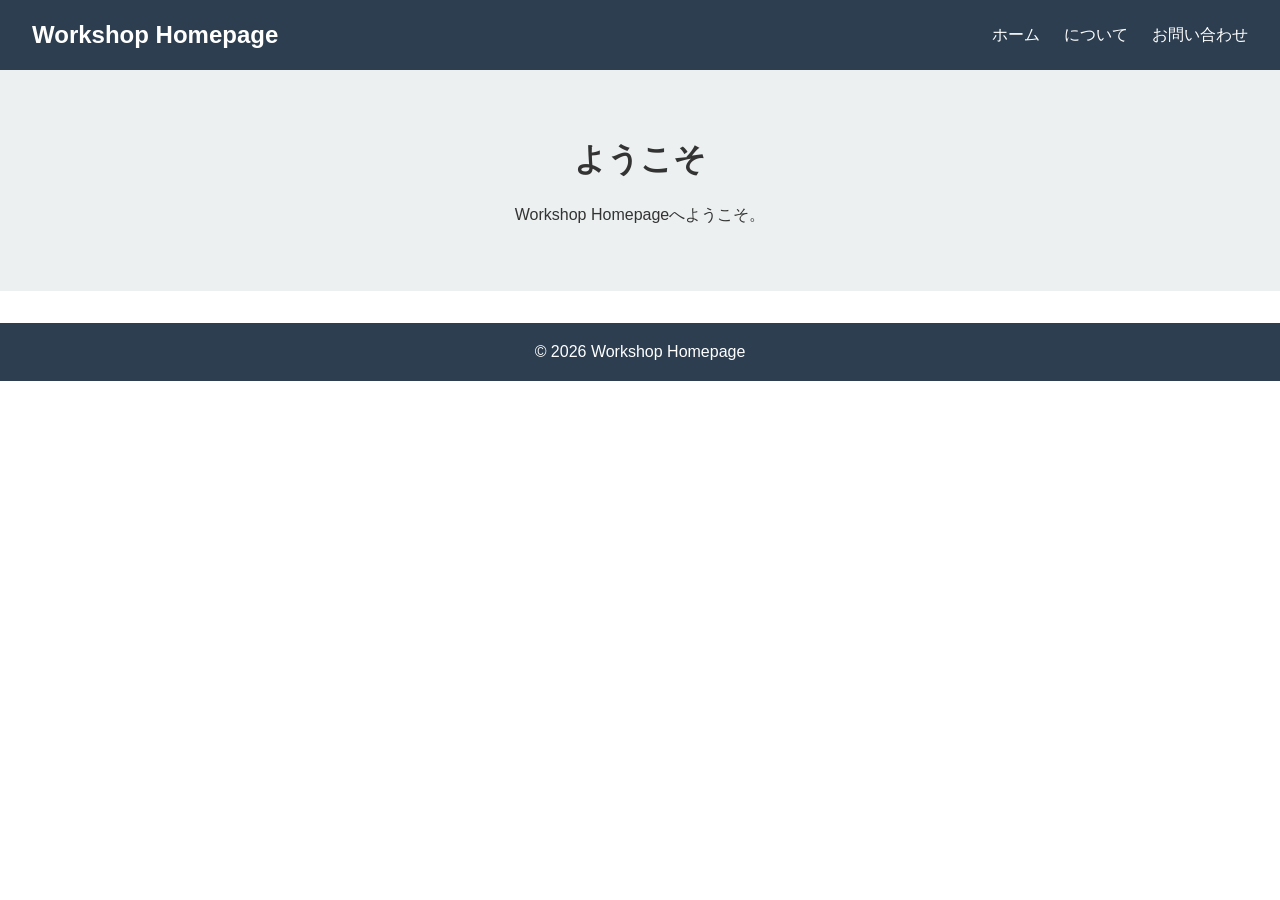
==== homepage/index.html @ 8b28f270 "Create homepage directory structure with index.html, style.css, main.js, and img folder Co-authored-" ====
<!DOCTYPE html>
<html lang="ja">
<head>
  <meta charset="UTF-8">
  <meta name="viewport" content="width=device-width, initial-scale=1.0">
  <title>Workshop Homepage</title>
  <link rel="stylesheet" href="css/style.css">
</head>
<body>
  <header>
    <h1>Workshop Homepage</h1>
    <nav>
      <ul>
        <li><a href="#">ホーム</a></li>
        <li><a href="#">について</a></li>
        <li><a href="#">お問い合わせ</a></li>
      </ul>
    </nav>
  </header>

  <main>
    <section class="hero">
      <h2>ようこそ</h2>
      <p>Workshop Homepageへようこそ。</p>
    </section>
  </main>

  <footer>
    <p>&copy; 2026 Workshop Homepage</p>
  </footer>

  <script src="js/main.js"></script>
</body>
</html>
---- homepage/css/style.css ----
/* メインスタイルシート */

* {
  margin: 0;
  padding: 0;
  box-sizing: border-box;
}

body {
  font-family: sans-serif;
  color: #333;
  line-height: 1.6;
}

/* ヘッダー */
header {
  background-color: #2c3e50;
  color: #fff;
  padding: 1rem 2rem;
  display: flex;
  align-items: center;
  justify-content: space-between;
}

header h1 {
  font-size: 1.5rem;
}

nav ul {
  list-style: none;
  display: flex;
  gap: 1.5rem;
}

nav ul li a {
  color: #fff;
  text-decoration: none;
}

nav ul li a:hover {
  text-decoration: underline;
}

/* ヒーローセクション */
.hero {
  padding: 4rem 2rem;
  text-align: center;
  background-color: #ecf0f1;
}

.hero h2 {
  font-size: 2rem;
  margin-bottom: 1rem;
}

/* フッター */
footer {
  background-color: #2c3e50;
  color: #fff;
  text-align: center;
  padding: 1rem;
  margin-top: 2rem;
}
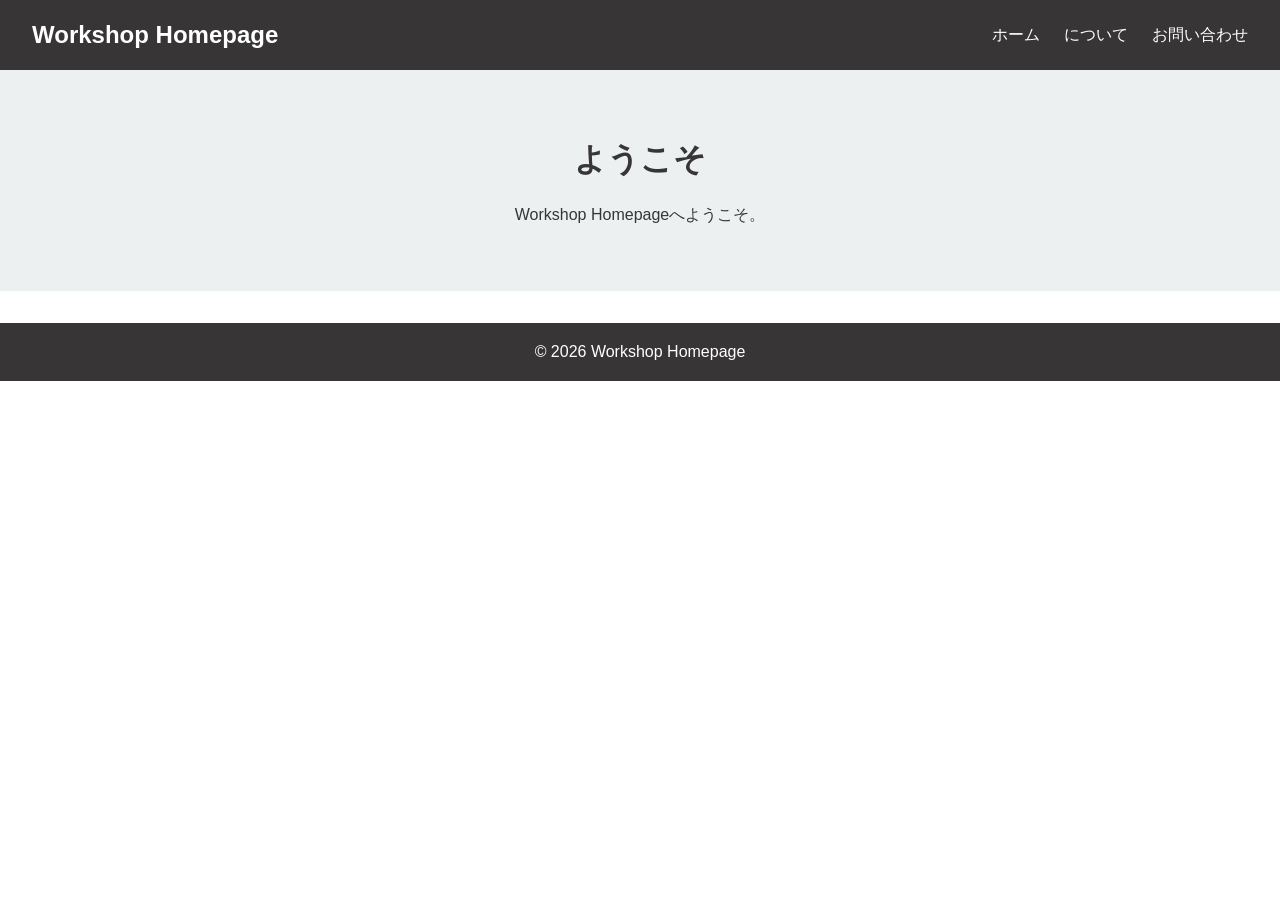
==== commit d9e30a19: "fix: タグセレクタをBEMクラスに変更・ハードコードカラーをCSS変数に統一 - CSS: header/nav/footer/.hero のタグセレクタを BEM クラスに変更   - head" ====
--- a/homepage/index.html
+++ b/homepage/index.html
@@ -7,25 +7,25 @@
   <link rel="stylesheet" href="css/style.css">
 </head>
 <body>
-  <header>
-    <h1>Workshop Homepage</h1>
-    <nav>
-      <ul>
-        <li><a href="#">ホーム</a></li>
-        <li><a href="#">について</a></li>
-        <li><a href="#">お問い合わせ</a></li>
+  <header class="site-header">
+    <h1 class="site-header__logo">Workshop Homepage</h1>
+    <nav class="site-nav">
+      <ul class="site-nav__list">
+        <li class="site-nav__item"><a class="site-nav__link" href="#">ホーム</a></li>
+        <li class="site-nav__item"><a class="site-nav__link" href="#">について</a></li>
+        <li class="site-nav__item"><a class="site-nav__link" href="#">お問い合わせ</a></li>
       </ul>
     </nav>
   </header>
 
   <main>
     <section class="hero">
-      <h2>ようこそ</h2>
+      <h2 class="hero__title">ようこそ</h2>
       <p>Workshop Homepageへようこそ。</p>
     </section>
   </main>
 
-  <footer>
+  <footer class="site-footer">
     <p>&copy; 2026 Workshop Homepage</p>
   </footer>
 
--- a/homepage/css/style.css
+++ b/homepage/css/style.css
@@ -1,4 +1,25 @@
 /* メインスタイルシート */
+
+/* ===========================
+   CSS カスタムプロパティ（カラー変数）
+=========================== */
+:root {
+  --color-main:   #52899A;
+  --color-accent: #E0700B;
+  --color-sub:    #2E808E;
+  --color-white:  #FFFFFF;
+  --color-dark:   #373535;
+
+  /* 補助色 */
+  --color-gray-light: #f5f5f5;
+  --color-gray-mid:   #ddd;
+  --color-gray-text:  #666;
+  --color-gray-dark:  #444;
+  --color-gray-muted: #888;
+
+  /* 背景色 */
+  --color-bg-light: #ecf0f1;
+}
 
 * {
   margin: 0;
@@ -8,36 +29,36 @@
 
 body {
   font-family: sans-serif;
-  color: #333;
+  color: var(--color-dark);
   line-height: 1.6;
 }
 
 /* ヘッダー */
-header {
-  background-color: #2c3e50;
-  color: #fff;
+.site-header {
+  background-color: var(--color-dark);
+  color: var(--color-white);
   padding: 1rem 2rem;
   display: flex;
   align-items: center;
   justify-content: space-between;
 }
 
-header h1 {
+.site-header__logo {
   font-size: 1.5rem;
 }
 
-nav ul {
+.site-nav__list {
   list-style: none;
   display: flex;
   gap: 1.5rem;
 }
 
-nav ul li a {
-  color: #fff;
+.site-nav__link {
+  color: var(--color-white);
   text-decoration: none;
 }
 
-nav ul li a:hover {
+.site-nav__link:hover {
   text-decoration: underline;
 }
 
@@ -45,19 +66,139 @@
 .hero {
   padding: 4rem 2rem;
   text-align: center;
-  background-color: #ecf0f1;
-}
-
-.hero h2 {
+  background-color: var(--color-bg-light);
+}
+
+.hero__title {
   font-size: 2rem;
   margin-bottom: 1rem;
 }
 
 /* フッター */
-footer {
-  background-color: #2c3e50;
-  color: #fff;
+.site-footer {
+  background-color: var(--color-dark);
+  color: var(--color-white);
   text-align: center;
   padding: 1rem;
   margin-top: 2rem;
 }
+
+
+/* ==========================================================================
+   スタイルガイド（styleguide.html）
+========================================================================== */
+
+/* ---- styleguide ブロック ---- */
+.styleguide {
+  max-width: 1000px;
+  margin: 0 auto;
+  padding: 2rem 1.5rem 4rem;
+}
+
+/* ---- styleguide__page-header ---- */
+.styleguide__page-header {
+  border-bottom: 3px solid var(--color-main);
+  padding-bottom: 1.25rem;
+  margin-bottom: 3rem;
+}
+
+.styleguide__page-title {
+  font-size: 2rem;
+  color: var(--color-dark);
+  margin-bottom: 0.5rem;
+}
+
+.styleguide__page-desc {
+  color: var(--color-gray-text);
+  font-size: 0.95rem;
+}
+
+/* ---- styleguide__section ---- */
+.styleguide__section {
+  margin-bottom: 3.5rem;
+}
+
+.styleguide__section-title {
+  font-size: 1.2rem;
+  font-weight: 700;
+  color: var(--color-dark);
+  padding: 0.4rem 0.75rem;
+  border-left: 4px solid var(--color-accent);
+  background-color: var(--color-gray-light);
+  margin-bottom: 1.25rem;
+}
+
+/* ---- styleguide__preview ---- */
+/* コンポーネントのプレビュー枠
+   内側の footer の margin-top をリセット */
+.styleguide__preview {
+  border: 1px solid var(--color-gray-mid);
+  border-radius: 4px;
+  overflow: hidden;
+}
+
+.footer--in-preview {
+  margin-top: 0;
+}
+
+
+/* ==========================================================================
+   カラーパレット（color-palette / color-swatch）
+========================================================================== */
+
+/* ---- color-palette ブロック ---- */
+.color-palette {
+  display: flex;
+  flex-wrap: wrap;
+  gap: 1rem;
+}
+
+/* ---- color-swatch ブロック ---- */
+.color-swatch {
+  flex: 1 1 160px;
+  max-width: 200px;
+  border: 1px solid var(--color-gray-mid);
+  border-radius: 6px;
+  overflow: hidden;
+}
+
+/* ---- color-swatch__preview ---- */
+.color-swatch__preview {
+  height: 80px;
+  width: 100%;
+}
+
+.color-swatch__preview--main   { background-color: var(--color-main); }
+.color-swatch__preview--accent { background-color: var(--color-accent); }
+.color-swatch__preview--sub    { background-color: var(--color-sub); }
+.color-swatch__preview--white  {
+  background-color: var(--color-white);
+  border-bottom: 1px solid var(--color-gray-mid);
+}
+.color-swatch__preview--dark   { background-color: var(--color-dark); }
+
+/* ---- color-swatch__info ---- */
+.color-swatch__info {
+  padding: 0.6rem 0.75rem;
+  background-color: var(--color-white);
+}
+
+.color-swatch__label {
+  font-size: 0.8rem;
+  font-weight: 700;
+  color: var(--color-dark);
+  margin-bottom: 0.2rem;
+}
+
+.color-swatch__code {
+  font-size: 0.85rem;
+  font-family: monospace;
+  color: var(--color-gray-dark);
+}
+
+.color-swatch__var {
+  font-size: 0.75rem;
+  font-family: monospace;
+  color: var(--color-gray-muted);
+  margin-top: 0.1rem;
+}
